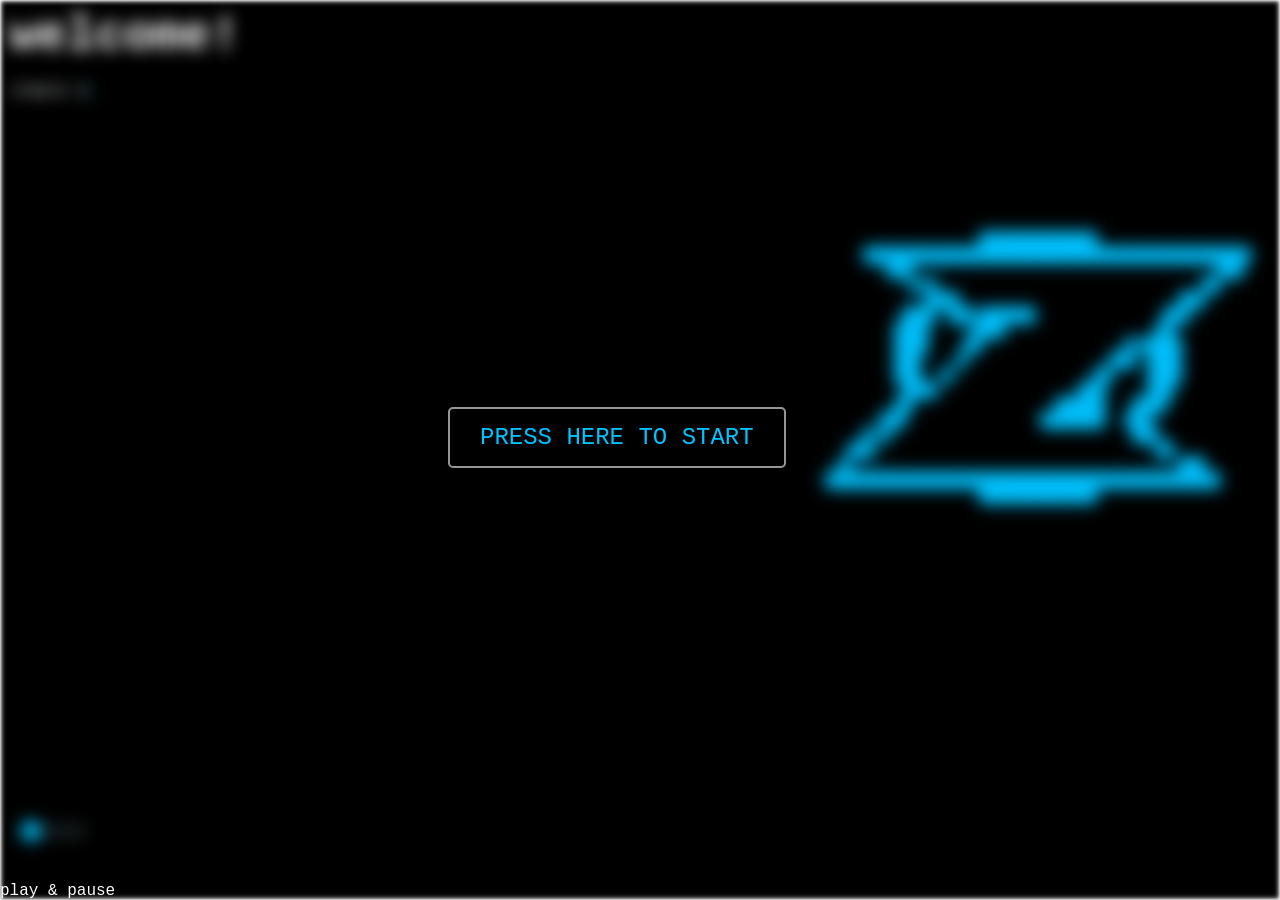
==== index.html @ 140c90d3 "Update index.html" ====
<!DOCTYPE html>
<html lang="en">
<head>
    <meta charset="UTF-8">
    <meta name="viewport" content="width=device-width, initial-scale=1.0">
    <title>AREAW</title>
    <link rel="stylesheet" href="styles.css">
    <link rel="icon" type="image/webp" href="omegaw.jpg">
</head>
<body>
    <div id="content" class="blurred">
        <h1>welcome!</h1>
        <div>
            <a href="#" class="typewrite" data-period="2200" data-type='[
                "simple and stylish ;)",
                "clan of toju. ",
                "this website is a work in progress! :)",
                "sit back and relax and code",
                "4 fun only",
                "since zer0six"
            ]'>
                <span class="wrap"></span>
            </a>
        </div>
        <div id="audio-controls">
            <input type="range" id="play-pause-slider" min="0" max="1" step="1" value="0">
        </div>
        <pre id="ascii-art">
                       ███████████████                      
        ██████████████████████████████████████████████████    
           █▓█                                        ███    
              █ █                                   ██       
                ████                             ███         
             ███▓  ███ ███████                 █▓█           
            ████      ████                    ██             
            ████     ██                   █ █████            
            ███     █                   ███  ████            
            ███   █░                  ██     ████            
             ████░                  ███      ███            
            ▓█                   ██████    ████            
          ▓██                  ████████   ███               
        █ █                                ███               
      ██▓                                     ██             
    ░█                                           ███          
   ███████████████████████████████████████████████████       
                       ███████████████                      
        </pre>
    </div>
    <div id="misc" class="blurred">
    play & pause 
    </div>
    <button id="start-button">Press Here to Start</button>
    <audio id="audio" loop>
        <source src="https://raw.githubusercontent.com/WND38/areaw/refs/heads/main/audio/song1.m4a" type="audio/x-m4a">
        Your browser does not support the audio element.
    </audio>
    <script src="script.js"></script>
</body>
</html>
---- styles.css ----
body {
    font-family: 'Courier', Courier, monospace;
    text-align: left;
    margin: 0;
    background-color: black;
    color: #fff;
    display: flex;
    flex-direction: column;
    align-items: flex-start;
    justify-content: flex-start;
    height: 100vh;
    width: 100%;
    overflow: hidden;
    box-shadow:
        inset 0 0 2px #fff,
        inset 0 0 4px #fff,
        inset 0 0 6px #fff;
    animation: neon-border-glow 14s cubic-bezier(0.42, 0, 0.46, 0.96) infinite;
}

#content {
    position: relative;
    width: 100%;
    height: 100%;
    transition: filter 0.5s ease;
}

#content.blurred {
    filter: blur(8px);
}

@keyframes neon-border-glow {
    0% {
        box-shadow:
            inset 0 0 2px #fff,
            inset 0 0 4px #fff,
            inset 0 0 6px #fff;
    }
    50% {
        box-shadow:
            inset 0 0 4px #fff,
            inset 0 0 8px #fff,
            inset 0 0 12px #fff;
    }
    100% {
        box-shadow:
            inset 0 0 2px #fff,
            inset 0 0 4px #fff,
            inset 0 0 6px #fff;
    }
}

h1 {
    color: rgb(255, 255, 255);
    font-size: 3rem;
    text-transform: lowercase;
    margin-bottom: 5px;
    margin: 9px;
}

a, #cool-effects {
    color: rgb(210, 215, 215);
    cursor: none;
    padding: 10px;
    display: inline-block;
    transition: all 0.3s ease-in-out;
    text-decoration: none;
}

.typewrite {
    font-size: 1rem;
}

.wrap {
    border-right: 0.08em solid rgb(0, 195, 255);
    white-space: nowrap;
}

.highlight {
    color: rgb(0, 195, 255);
    font-weight: bold;
    background-color: rgb(255, 255, 255);
    padding: 2px 4px;
    border-radius: 3px;
}

#start-button {
    position: fixed;
    bottom: 48%;
    left: 35%;
    padding: 15px 30px;
    font-size: 1.5rem;
    background-color: transparent;
    color: rgb(0, 195, 255);
    border: 2px solid rgb(150, 150, 150);
    border-radius: 5px;
    cursor: pointer;
    z-index: 1000;
    font-family: 'Courier', monospace;
    text-transform: uppercase;
    transition: all 0.3s ease;
}

#start-button:hover {
    animation: pulse-glow 1.5s infinite;
    color: rgb(0, 195, 255);
    border-color: rgb(200, 200, 200);
}

#audio-controls {
    position: fixed;
    bottom: 5%;
    left: 20px;
    z-index: 900;
    display: flex;
    flex-direction: column;
    gap: 10px;
}

#play-pause-slider {
    width: 60px;
    height: 8px;
    -webkit-appearance: none;
    appearance: none;
    background: rgba(0, 195, 255, 0.078);
    border: 1px solid rgb(150, 150, 150);
    border-radius: 4px;
    cursor: pointer;
    transition: all 0.3s ease;
}

#play-pause-slider:hover {
    animation: pulse-glow 4.5s infinite;
    border-color: rgba(0, 195, 255, 0.729);
}

#play-pause-slider::-webkit-slider-thumb {
    -webkit-appearance: none;
    appearance: none;
    width: 16px;
    height: 16px;
    background: rgb(0, 195, 255);
    border-radius: 50%;
    box-shadow: 0 0 5px rgb(0, 195, 255), 0 0 10px rgb(0, 195, 255);
}

#play-pause-slider::-moz-range-thumb {
    width: 16px;
    height: 16px;
    background: rgb(0, 195, 255);
    border-radius: 50%;
    box-shadow: 0 0 5px rgb(0, 195, 255), 0 0 10px rgb(0, 195, 255);
}

#ascii-art {
    position: fixed;
    right: 0%;
    top: 25%;
    color: rgb(0, 195, 255);
    font-family: 'Courier', monospace;
    font-size: 0.8rem;
    white-space: pre;
    text-shadow: 0 0 5px rgb(0, 195, 255), 0 0 10px rgb(0, 195, 255);
    animation: neon-glow 2s ease-in-out infinite;
}

@keyframes pulse-glow {
    0% {
        box-shadow: 0 0 5px rgb(150, 150, 150), 0 0 10px rgb(150, 150, 150);
    }
    50% {
        box-shadow: 0 0 10px rgb(200, 200, 200), 0 0 20px rgb(200, 200, 200);
    }
    100% {
        box-shadow: 0 0 5px rgb(150, 150, 150), 0 0 10px rgb(150, 150, 150);
    }
}

@keyframes neon-glow {
    0% {
        text-shadow: 0 0 5px rgb(0, 195, 255), 0 0 10px rgb(0, 195, 255);
    }
    50% {
        text-shadow: 0 0 10px rgb(0, 200, 200), 0 0 20px rgb(0, 200, 200);
    }
    100% {
        text-shadow: 0 0 5px rgb(0, 195, 255), 0 0 10px rgb(0, 195, 255);
    }
}
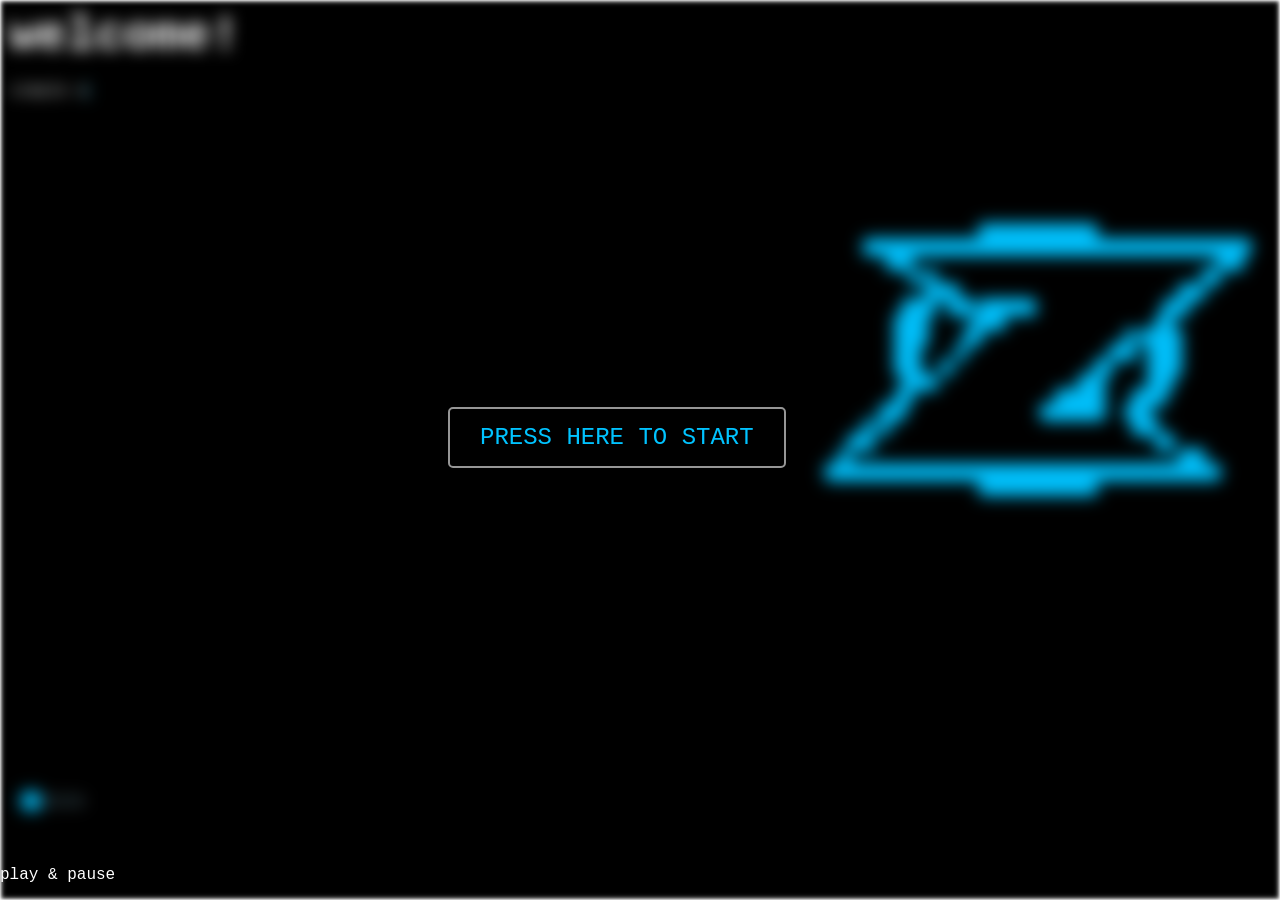
==== commit e650ae13: "Update index.html" ====
--- a/index.html
+++ b/index.html
@@ -46,9 +46,10 @@
                        ███████████████                      
         </pre>
     </div>
-    <div id="misc" class="blurred">
-    play & pause 
-    </div>
+    <p> <class="blurred">
+    play & pause
+    <class="blurred">     
+    </p>
     <button id="start-button">Press Here to Start</button>
     <audio id="audio" loop>
         <source src="https://raw.githubusercontent.com/WND38/areaw/refs/heads/main/audio/song1.m4a" type="audio/x-m4a">
@@ -62,3 +63,4 @@
 
 
 
+
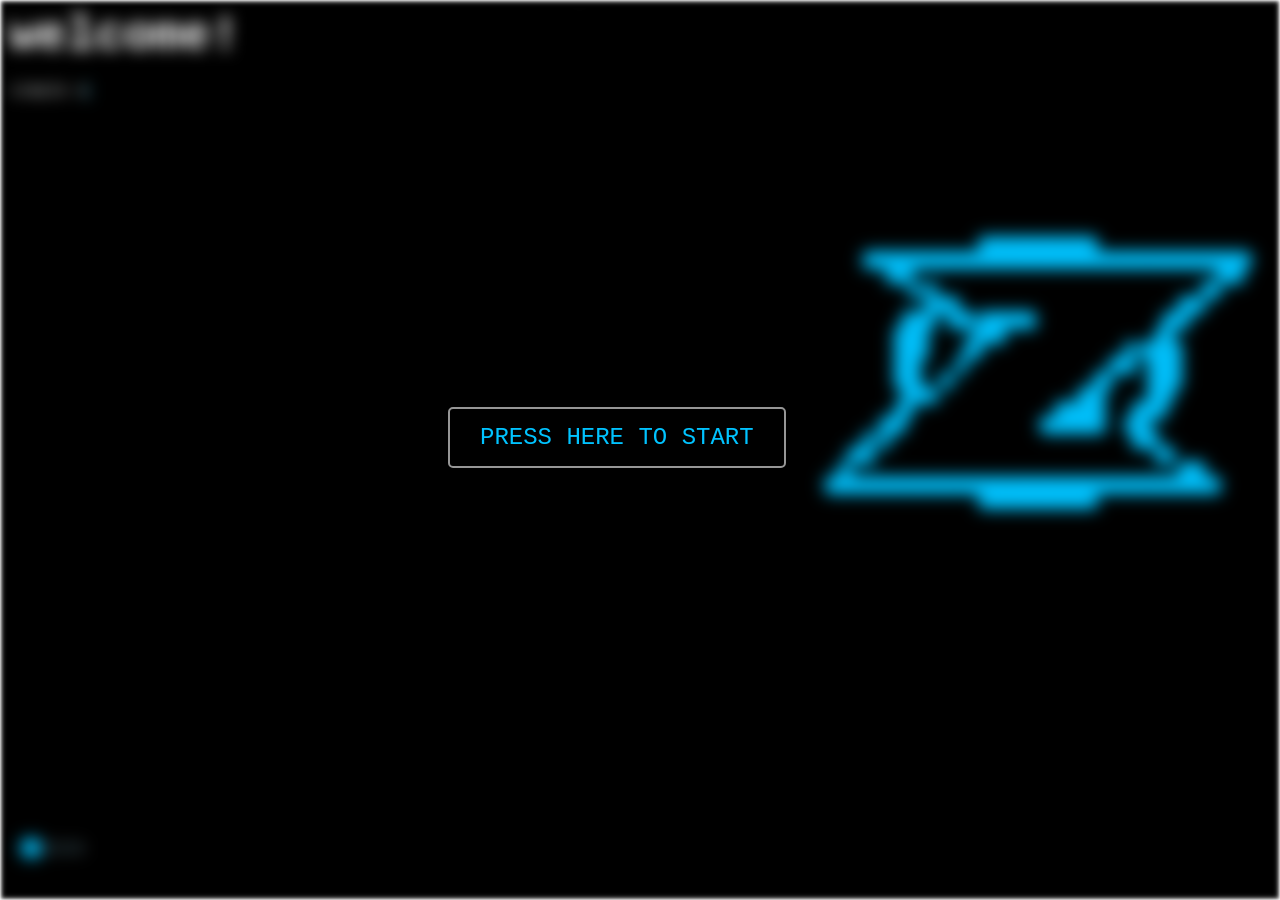
==== commit a885d434: "Update index.html" ====
--- a/index.html
+++ b/index.html
@@ -46,10 +46,9 @@
                        ███████████████                      
         </pre>
     </div>
-    <p> <class="blurred">
-    play & pause
-    <class="blurred">     
-    </p>
+    <div id="misc">
+    play & pause     
+    </div>
     <button id="start-button">Press Here to Start</button>
     <audio id="audio" loop>
         <source src="https://raw.githubusercontent.com/WND38/areaw/refs/heads/main/audio/song1.m4a" type="audio/x-m4a">
@@ -64,3 +63,4 @@
 
 
 
+
--- a/styles.css
+++ b/styles.css
@@ -16,6 +16,14 @@
         inset 0 0 4px #fff,
         inset 0 0 6px #fff;
     animation: neon-border-glow 14s cubic-bezier(0.42, 0, 0.46, 0.96) infinite;
+}
+#misc {
+    position: fixed; 
+    font-size: 1px; 
+    right: -30%;
+    left: 45%;
+    transition: filter 0.5 ease;
+    filter: blur(8px);
 }
 
 #content {
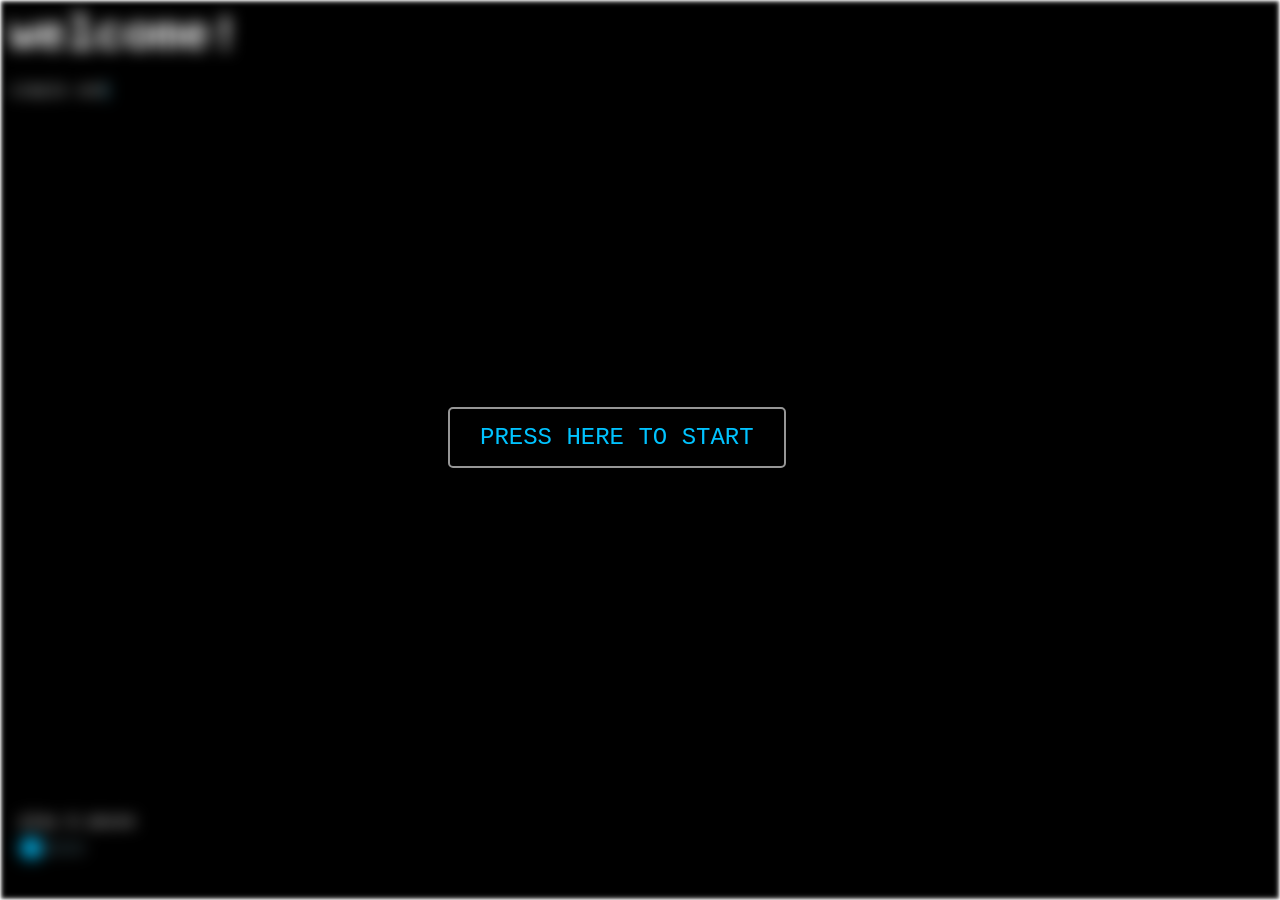
==== commit d837cd7a: "Update index.html" ====
--- a/index.html
+++ b/index.html
@@ -23,44 +23,16 @@
             </a>
         </div>
         <div id="audio-controls">
+            <span id="audio-label">play & pause</span>
             <input type="range" id="play-pause-slider" min="0" max="1" step="1" value="0">
         </div>
-        <pre id="ascii-art">
-                       ███████████████                      
-        ██████████████████████████████████████████████████    
-           █▓█                                        ███    
-              █ █                                   ██       
-                ████                             ███         
-             ███▓  ███ ███████                 █▓█           
-            ████      ████                    ██             
-            ████     ██                   █ █████            
-            ███     █                   ███  ████            
-            ███   █░                  ██     ████            
-             ████░                  ███      ███            
-            ▓█                   ██████    ████            
-          ▓██                  ████████   ███               
-        █ █                                ███               
-      ██▓                                     ██             
-    ░█                                           ███          
-   ███████████████████████████████████████████████████       
-                       ███████████████                      
-        </pre>
-    </div>
-    <div id="misc">
-    play & pause     
+        <pre id="ascii-art"></pre>
     </div>
     <button id="start-button">Press Here to Start</button>
     <audio id="audio" loop>
-        <source src="https://raw.githubusercontent.com/WND38/areaw/refs/heads/main/audio/song1.m4a" type="audio/x-m4a">
+        <source src="https://raw.githubusercontent.com/WND38/areaw/refs/heads/main/audio/song1.m4a" type="audio/mp4">
         Your browser does not support the audio element.
     </audio>
     <script src="script.js"></script>
 </body>
 </html>
-
-
-
-
-
-
-
--- a/styles.css
+++ b/styles.css
@@ -18,11 +18,17 @@
     animation: neon-border-glow 14s cubic-bezier(0.42, 0, 0.46, 0.96) infinite;
 }
 #misc {
-    position: fixed; 
-    font-size: 1px; 
-    right: -30%;
-    left: 45%;
-    transition: filter 0.5 ease;
+    position: fixed;
+    transition: filter 0.5s ease;
+    text-transform: uppercase; 
+    display: flex;
+    color: rgb(255, 255, 255); 
+    bottom: 8%; 
+    gap: 10px; 
+    left: 20%;     
+}
+
+#misc.blurred {
     filter: blur(8px);
 }
 
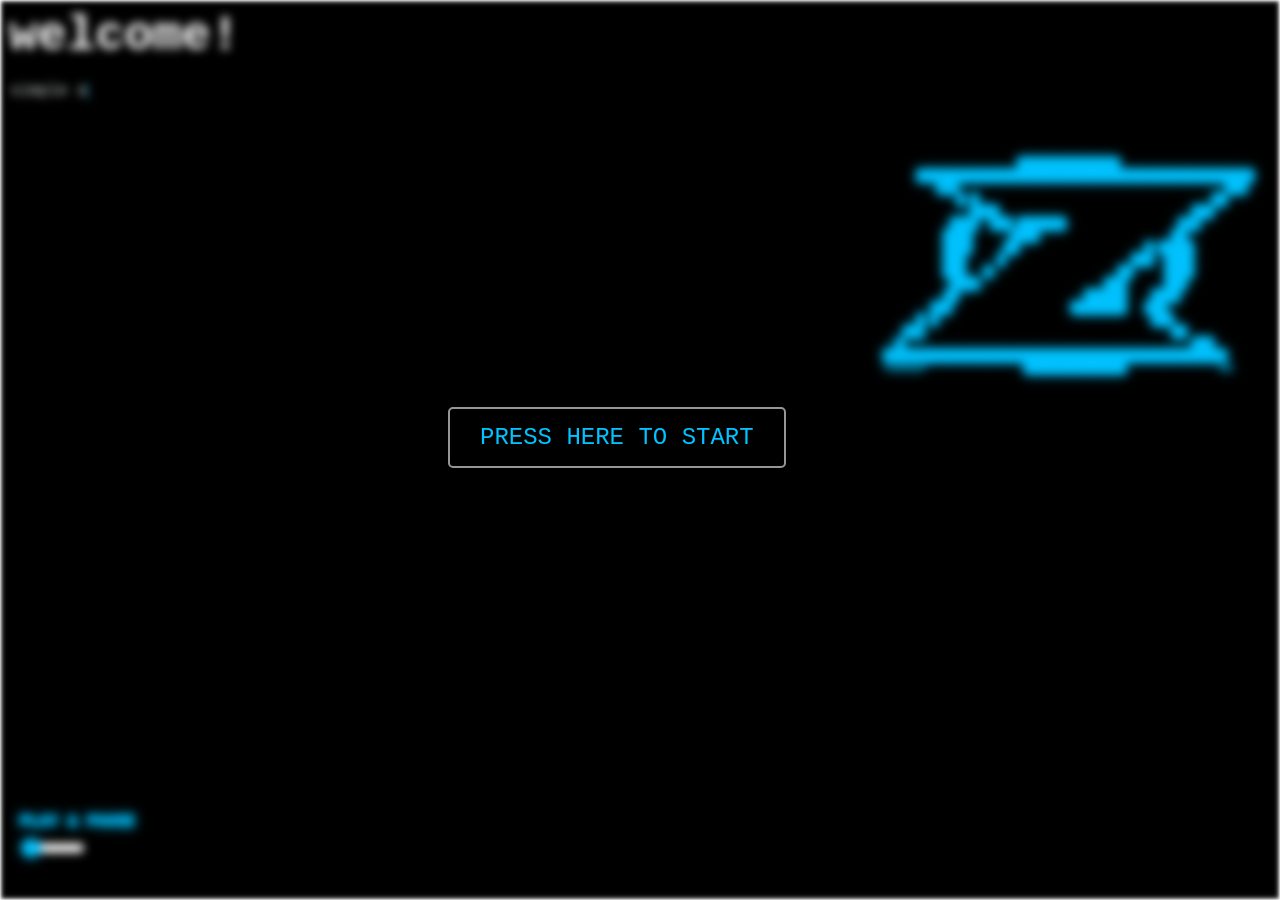
==== commit 241ae457: "Update index.html" ====
--- a/index.html
+++ b/index.html
@@ -15,9 +15,15 @@
                 "simple and stylish ;)",
                 "clan of toju. ",
                 "this website is a work in progress! :)",
-                "sit back and relax and code",
+                "relax",
                 "4 fun only",
-                "since zer0six"
+                "since zer0six",
+                "tomorrows wind",
+                "in the future, there will be custom themes here.", 
+                "idk what to put here anymore",
+                "its a nice day outside",
+                "touch grass everyday!",
+                ":D"
             ]'>
                 <span class="wrap"></span>
             </a>
@@ -36,3 +42,4 @@
     <script src="script.js"></script>
 </body>
 </html>
+
--- a/styles.css
+++ b/styles.css
@@ -17,20 +17,6 @@
         inset 0 0 6px #fff;
     animation: neon-border-glow 14s cubic-bezier(0.42, 0, 0.46, 0.96) infinite;
 }
-#misc {
-    position: fixed;
-    transition: filter 0.5s ease;
-    text-transform: uppercase; 
-    display: flex;
-    color: rgb(255, 255, 255); 
-    bottom: 8%; 
-    gap: 10px; 
-    left: 20%;     
-}
-
-#misc.blurred {
-    filter: blur(8px);
-}
 
 #content {
     position: relative;
@@ -40,7 +26,7 @@
 }
 
 #content.blurred {
-    filter: blur(8px);
+    filter: blur(5px);
 }
 
 @keyframes neon-border-glow {
@@ -91,7 +77,7 @@
 }
 
 .highlight {
-    color: rgb(0, 195, 255);
+    color: rgb(0, 255, 255);
     font-weight: bold;
     background-color: rgb(255, 255, 255);
     padding: 2px 4px;
@@ -117,7 +103,7 @@
 
 #start-button:hover {
     animation: pulse-glow 1.5s infinite;
-    color: rgb(0, 195, 255);
+    color: rgb(0, 255, 255);
     border-color: rgb(200, 200, 200);
 }
 
@@ -131,12 +117,20 @@
     gap: 10px;
 }
 
+#audio-label {
+    font-size: 1rem;
+    color: rgb(0, 195, 255);
+    font-weight: bold;
+    text-transform: uppercase;
+    text-shadow: 0 0 5px rgb(0, 195, 255), 0 0 10px rgb(0, 195, 255);
+}
+
 #play-pause-slider {
     width: 60px;
     height: 8px;
     -webkit-appearance: none;
     appearance: none;
-    background: rgba(0, 195, 255, 0.078);
+    background: rgb(255, 255, 255);
     border: 1px solid rgb(150, 150, 150);
     border-radius: 4px;
     cursor: pointer;
@@ -144,8 +138,8 @@
 }
 
 #play-pause-slider:hover {
-    animation: pulse-glow 4.5s infinite;
-    border-color: rgba(0, 195, 255, 0.729);
+    animation: pulse-glow 1.5s infinite;
+    border-color: rgb(200, 200, 200);
 }
 
 #play-pause-slider::-webkit-slider-thumb {
@@ -169,10 +163,10 @@
 #ascii-art {
     position: fixed;
     right: 0%;
-    top: 25%;
+    top: 15%;
     color: rgb(0, 195, 255);
     font-family: 'Courier', monospace;
-    font-size: 0.8rem;
+    font-size: 0.7rem;
     white-space: pre;
     text-shadow: 0 0 5px rgb(0, 195, 255), 0 0 10px rgb(0, 195, 255);
     animation: neon-glow 2s ease-in-out infinite;
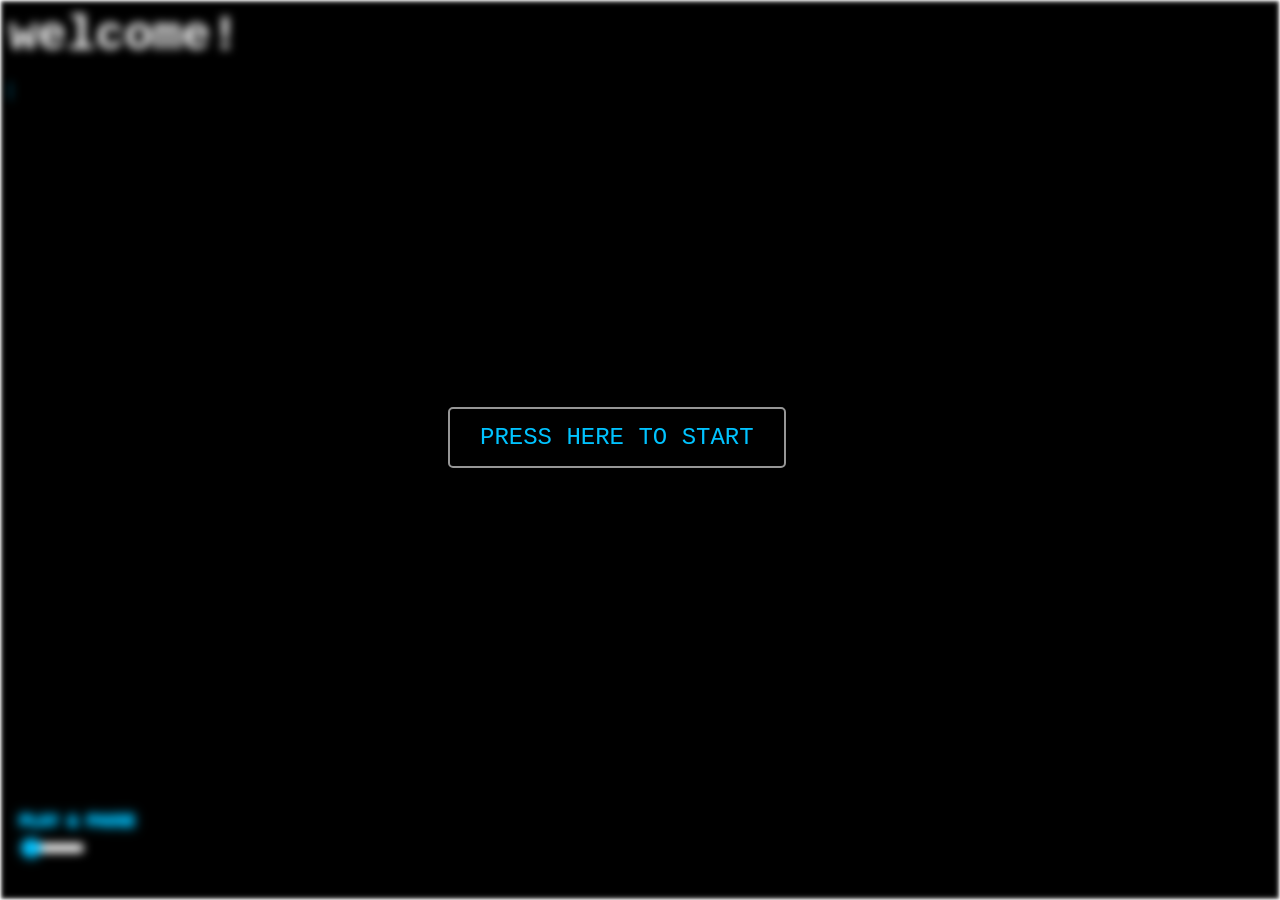
==== commit 63719041: "Update index.html" ====
--- a/index.html
+++ b/index.html
@@ -23,7 +23,10 @@
                 "idk what to put here anymore",
                 "its a nice day outside",
                 "touch grass everyday!",
-                ":D"
+                ":D",
+                "In the name of God,
+                all impure souls of the living dead shall be banished into eternal damnation. 
+                Amen."
             ]'>
                 <span class="wrap"></span>
             </a>
@@ -36,10 +39,12 @@
     </div>
     <button id="start-button">Press Here to Start</button>
     <audio id="audio" loop>
-        <source src="https://raw.githubusercontent.com/WND38/areaw/refs/heads/main/audio/song1.m4a" type="audio/mp4">
+        <source src="https://github.com/WND38/areaw/raw/refs/heads/main/audio/song2.m4a" type="audio/mp4">
         Your browser does not support the audio element.
     </audio>
     <script src="script.js"></script>
 </body>
 </html>
 
+
+
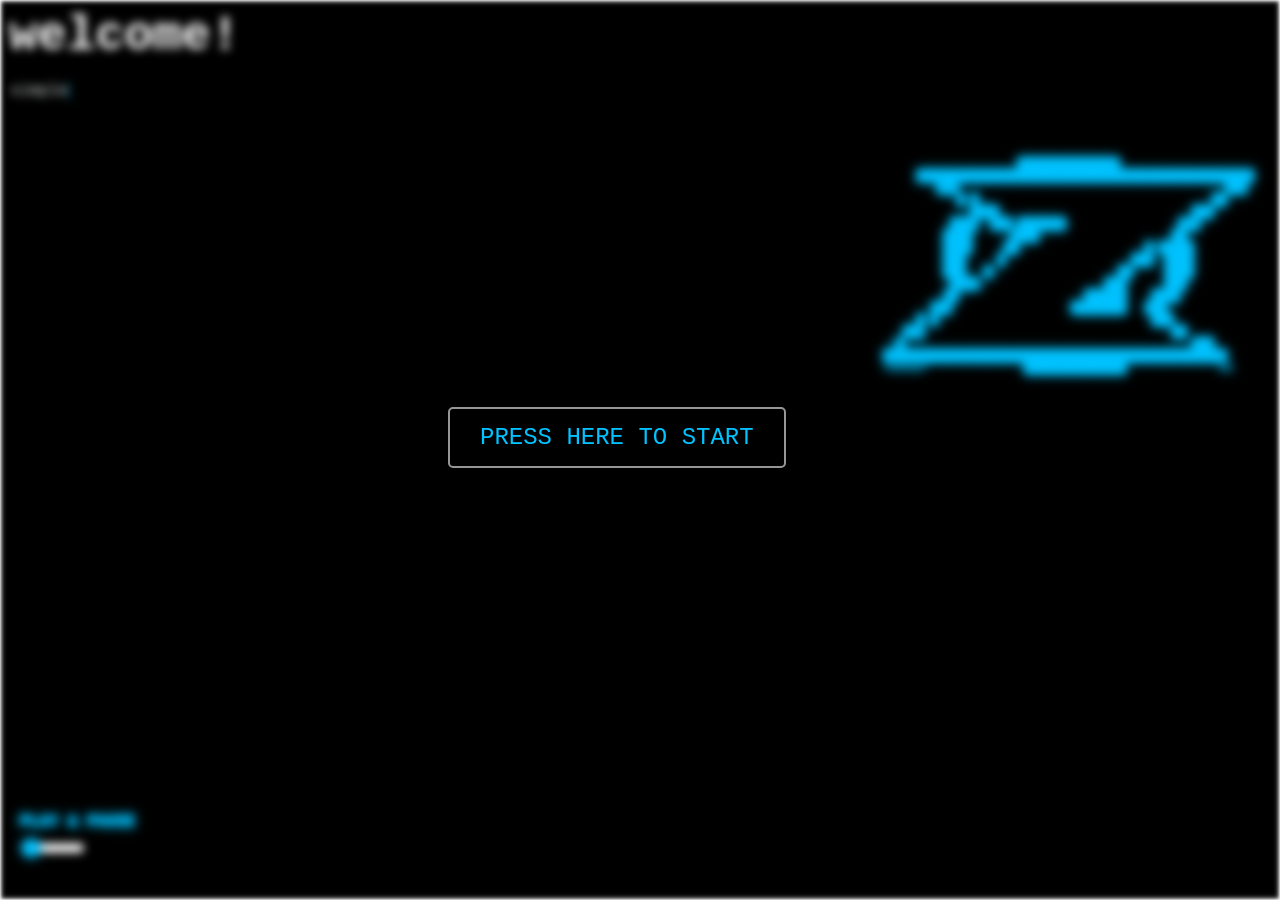
==== commit e400267f: "Update index.html" ====
--- a/index.html
+++ b/index.html
@@ -14,28 +14,30 @@
             <a href="#" class="typewrite" data-period="2200" data-type='[
                 "simple and stylish ;)",
                 "clan of toju. ",
-                "this website is a work in progress! :)",
+                "work in progress! :)",
                 "relax",
                 "4 fun only",
                 "since zer0six",
                 "tomorrows wind",
-                "in the future, there will be custom themes here.", 
-                "idk what to put here anymore",
+                "custom themes in the future.", 
+                "*insert edgy text here*",
                 "its a nice day outside",
                 "touch grass everyday!",
                 ":D",
-                "In the name of God,
-                all impure souls of the living dead shall be banished into eternal damnation. 
-                Amen."
+                "Thank you for spending your time here!"
             ]'>
                 <span class="wrap"></span>
             </a>
         </div>
         <div id="audio-controls">
-            <span id="audio-label">play & pause</span>
+            <span id="audio-label">
+            play & pause 
+            </span>
             <input type="range" id="play-pause-slider" min="0" max="1" step="1" value="0">
         </div>
-        <pre id="ascii-art"></pre>
+        <div id="ascii-container">
+            <pre id="ascii-art"></pre>
+        </div>
     </div>
     <button id="start-button">Press Here to Start</button>
     <audio id="audio" loop>
@@ -47,4 +49,3 @@
 </html>
 
 
-
